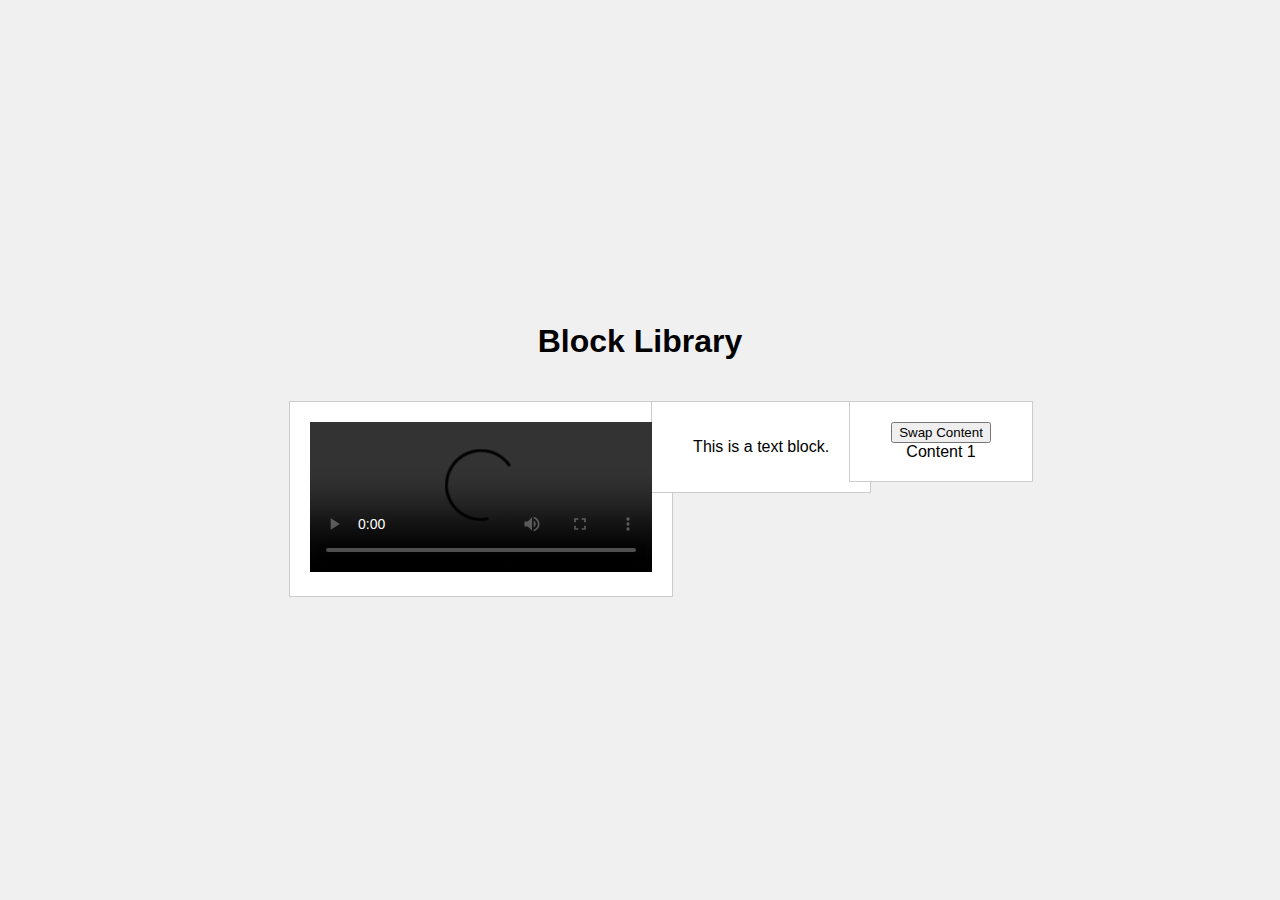
==== index.html @ 89511c06 "Setup" ====
<!DOCTYPE html>
<html lang="en">
<head>
    <meta charset="UTF-8">
    <meta name="viewport" content="width=device-width, initial-scale=1.0">
    <title>Block Library</title>
    <link rel="stylesheet" href="styles.css">
    <script src="video-block.js" defer></script>
    <script src="text-block.js" defer></script>
    <script src="swap-block.js" defer></script>
</head>
<body>
    <h1>Block Library</h1>
    <div class="block-container">
        <video-block src="path/to/video.mp4"></video-block>
        <text-block content="This is a text block."></text-block>
        <swap-block content1="Content 1" content2="Content 2"></swap-block>
    </div>
</body>
</html>
---- styles.css ----
body {
    font-family: Arial, sans-serif;
    margin: 0;
    padding: 0;
    display: flex;
    flex-direction: column;
    align-items: center;
    justify-content: center;
    height: 100vh;
    background-color: #f0f0f0;
}

h1 {
    margin-top: 20px;
}

.block-container {
    display: flex;
    flex-wrap: wrap;
    gap: 20px;
    margin-top: 20px;
}

.block {
    border: 1px solid #ccc;
    padding: 20px;
    background-color: #fff;
    width: 200px;
    text-align: center;
}
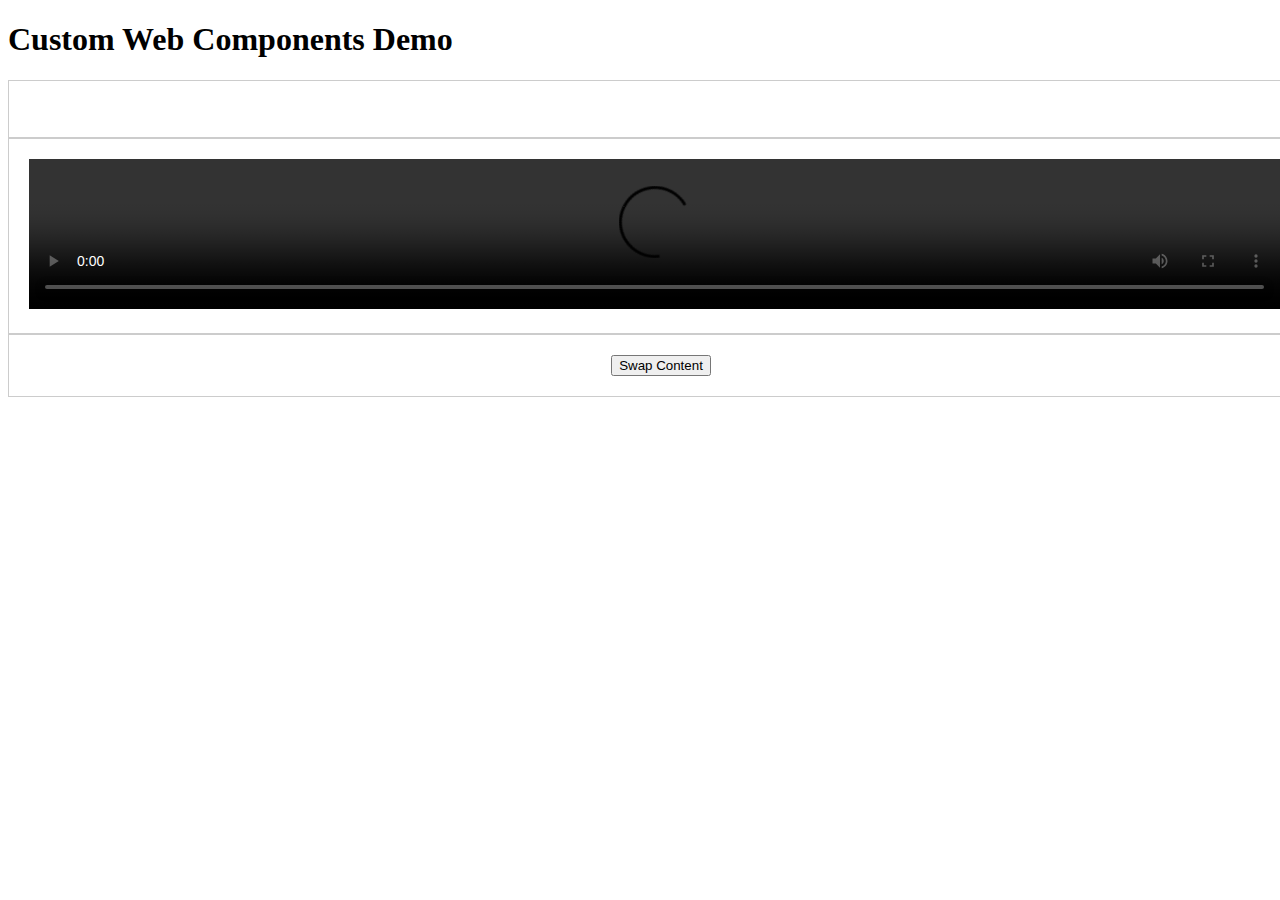
==== commit a287c47b: "moving files" ====
--- a/index.html
+++ b/index.html
@@ -1,20 +1,29 @@
 <!DOCTYPE html>
 <html lang="en">
 <head>
-    <meta charset="UTF-8">
-    <meta name="viewport" content="width=device-width, initial-scale=1.0">
-    <title>Block Library</title>
-    <link rel="stylesheet" href="styles.css">
-    <script src="video-block.js" defer></script>
-    <script src="text-block.js" defer></script>
-    <script src="swap-block.js" defer></script>
+  <meta charset="UTF-8">
+  <meta name="viewport" content="width=device-width, initial-scale=1.0">
+  <title>Custom Web Components</title>
 </head>
 <body>
-    <h1>Block Library</h1>
-    <div class="block-container">
-        <video-block src="path/to/video.mp4"></video-block>
-        <text-block content="This is a text block."></text-block>
-        <swap-block content1="Content 1" content2="Content 2"></swap-block>
-    </div>
+  <h1>Custom Web Components Demo</h1>
+  <text-block></text-block>
+  <video-block></video-block>
+  <swap-block></swap-block>
+
+  <script type="module" src="./main.js"></script>
+  <script>
+    const textBlock = document.querySelector('text-block');
+    textBlock.data = { content: 'Hello, world!' };
+    console.log('TextBlock data set:', textBlock.data);
+
+    const videoBlock = document.querySelector('video-block');
+    videoBlock.data = { src: 'https://www.w3schools.com/html/mov_bbb.mp4' };
+    console.log('VideoBlock data set:', videoBlock.data);
+
+    const swapBlock = document.querySelector('swap-block');
+    swapBlock.data = { content1: 'First content', content2: 'Second content' };
+    console.log('SwapBlock data set:', swapBlock.data);
+  </script>
 </body>
 </html>
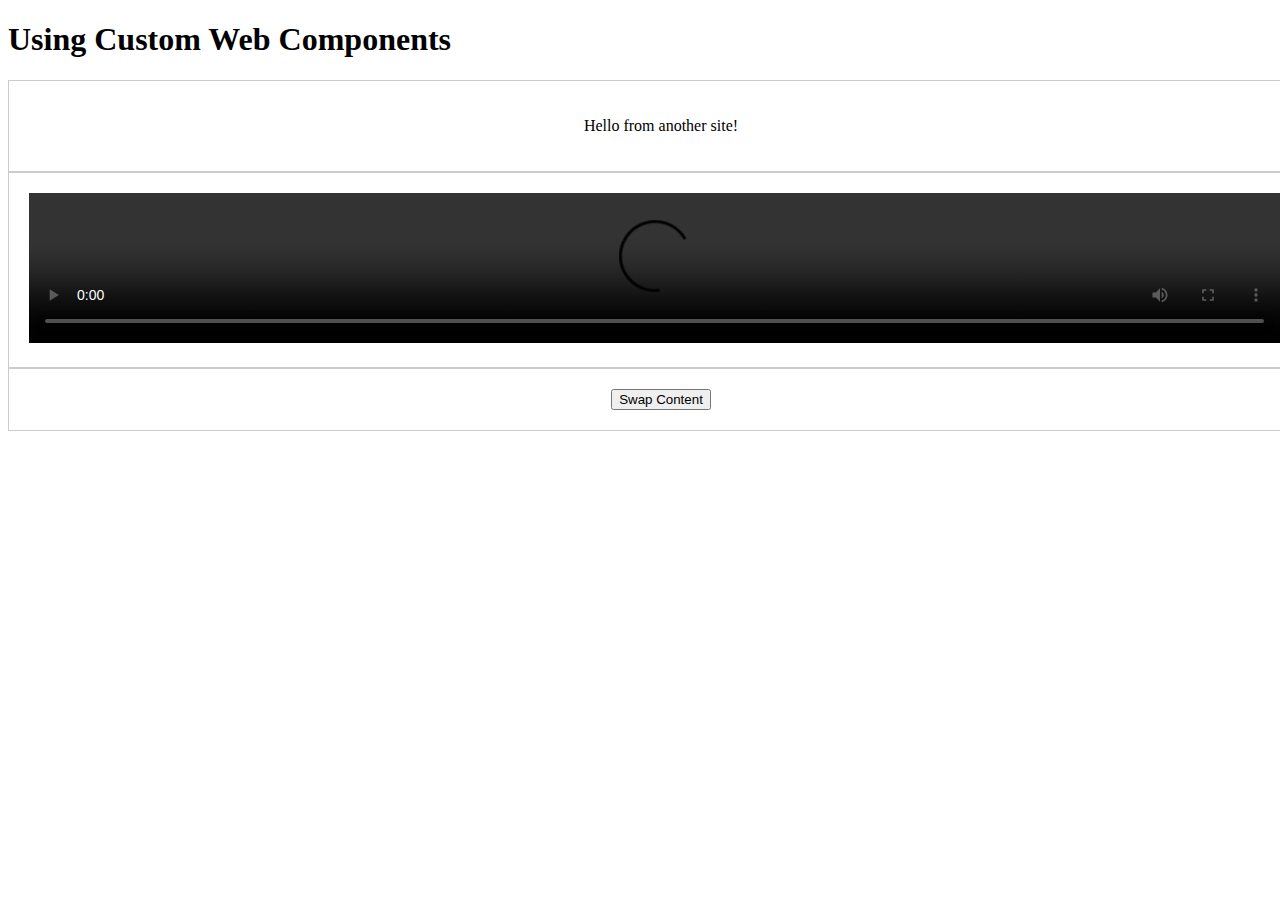
==== commit 61308605: "Update index.html" ====
--- a/index.html
+++ b/index.html
@@ -3,27 +3,34 @@
 <head>
   <meta charset="UTF-8">
   <meta name="viewport" content="width=device-width, initial-scale=1.0">
-  <title>Custom Web Components</title>
+  <title>Using Custom Components</title>
 </head>
 <body>
-  <h1>Custom Web Components Demo</h1>
+  <h1>Using Custom Web Components</h1>
   <text-block></text-block>
   <video-block></video-block>
   <swap-block></swap-block>
 
-  <script type="module" src="./main.js"></script>
-  <script>
-    const textBlock = document.querySelector('text-block');
-    textBlock.data = { content: 'Hello, world!' };
-    console.log('TextBlock data set:', textBlock.data);
+  <script type="module">
+    import 'https://bennettDISH.github.io/main.js';
 
-    const videoBlock = document.querySelector('video-block');
-    videoBlock.data = { src: 'https://www.w3schools.com/html/mov_bbb.mp4' };
-    console.log('VideoBlock data set:', videoBlock.data);
+    Promise.all([
+      customElements.whenDefined('text-block'),
+      customElements.whenDefined('video-block'),
+      customElements.whenDefined('swap-block')
+    ]).then(() => {
+      const textBlock = document.querySelector('text-block');
+      textBlock.data = { content: 'Hello from another site!' };
+      console.log('TextBlock data set:', textBlock.data);
 
-    const swapBlock = document.querySelector('swap-block');
-    swapBlock.data = { content1: 'First content', content2: 'Second content' };
-    console.log('SwapBlock data set:', swapBlock.data);
+      const videoBlock = document.querySelector('video-block');
+      videoBlock.data = { src: 'https://www.w3schools.com/html/mov_bbb.mp4' };
+      console.log('VideoBlock data set:', videoBlock.data);
+
+      const swapBlock = document.querySelector('swap-block');
+      swapBlock.data = { content1: 'First content', content2: 'Second content' };
+      console.log('SwapBlock data set:', swapBlock.data);
+    });
   </script>
 </body>
 </html>
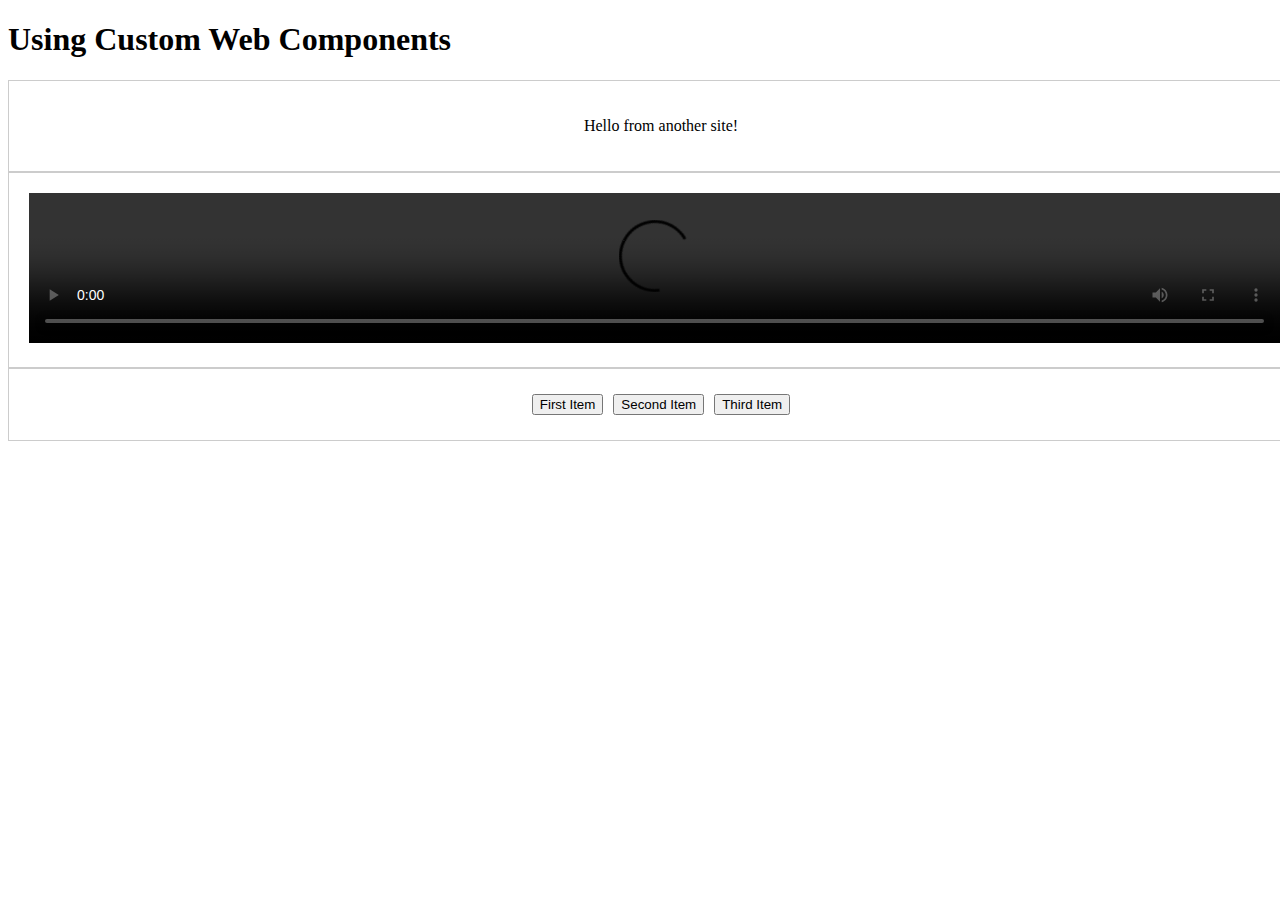
==== commit c02366ef: "Updating the swap block to work like a swap" ====
--- a/index.html
+++ b/index.html
@@ -28,7 +28,11 @@
       console.log('VideoBlock data set:', videoBlock.data);
 
       const swapBlock = document.querySelector('swap-block');
-      swapBlock.data = { content1: 'First content', content2: 'Second content' };
+      swapBlock.data = { items: [
+        { header: 'First Item', body: 'This is the body of the first item.' },
+        { header: 'Second Item', body: 'This is the body of the second item.' },
+        { header: 'Third Item', body: 'This is the body of the third item.' }
+      ] };
       console.log('SwapBlock data set:', swapBlock.data);
     });
   </script>
